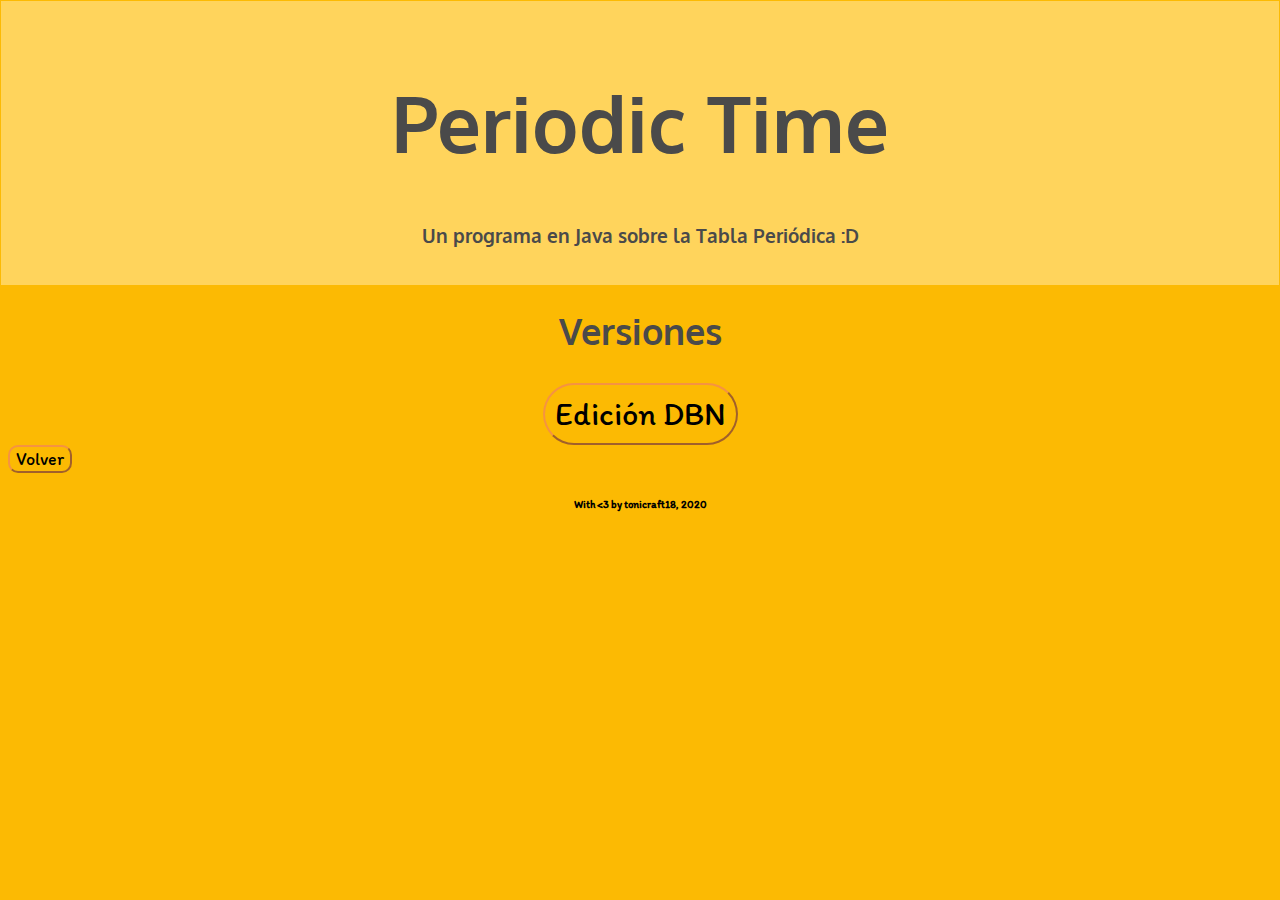
==== webkit/download/index.html @ 15af5faa "download page terminada" ====
<!DOCTYPE html>
<html lang="es">
  <head>
    <link href="https://fonts.googleapis.com/css2?family=Itim&display=swap" rel="stylesheet">
    <link href="https://fonts.googleapis.com/css2?family=Oxygen&display=swap" rel="stylesheet">
    <link rel="stylesheet" href="../../webkit/master.css">
    <meta charset="utf-8">
    <title>Periodic Time</title>
  </head>
  <body>
    <div class="t_bk">
      <h1 align="center">Periodic Time</h1>
      <h3 align="center">Un programa en Java sobre la Tabla Peri&oacute;dica :D</h3>
    </div>
      <h2 align="center">Versiones</h2>
    <div align="center">
      <a href="PT-DBN.zip" download><button class="mini_btn">Edici&oacute;n DBN</button></a>
    </div>
    <a href="../../"><button class="back">Volver</button></a>
    <h6 align="center" style="font-family:'Itim', sans-serif;">With &lt;3 by tonicraft18, 2020</h6>
  </body>
</html>
---- webkit/master.css ----
body{
  background-color: #fcba03;
}
h1{
  font-family: 'Oxygen', sans-serif;
  font-size: 78px;
  color: #4a4a4a;
}
h3, h2{
  font-family: 'Oxygen', sans-serif;
  color: #4a4a4a;
}
h2{
  font-size: 36px;
}
.pa{
  color: #757575;
  font-size: 36px;
  position: sticky;
  font-family: 'Itim', sans-serif;
}
.t_bk{
  margin: -7px;
  padding: 20px;
  background-color: #ffd45c;
}
.tab{
  margin-top: 5%;
}
.r_text{
  margin-left: 5%;
}
.l_text{
  margin-right: 5%;
}
tr{
  margin: 10px;
}
img{
  margin-top: 5%;
  margin-bottom: 5%;
}
.btn{
  background-color: transparent;
  border-color: #f59342;
  cursor: pointer;
  border-radius: 72px;
  font-size: 62px;
  font-family: 'Itim', sans-serif;
  padding: 20px;
  transition: 0.4s;
}
.mini_btn{
  background-color: transparent;
  border-color: #f59342;
  cursor: pointer;
  border-radius: 72px;
  font-size: 32px;
  font-family: 'Itim', sans-serif;
  padding: 10px;
  transition: 0.4s;
}
.btn:hover, .mini_btn:hover, .back:hover{
  background-color: #f59342;
}
.back{
  font-family: 'Itim', sans-serif;
  font-size: 18px;
  background-color: transparent;
  border-radius: 10px;
  border-color: #f59342;
  cursor: pointer;
  transition: 0.4s;
}
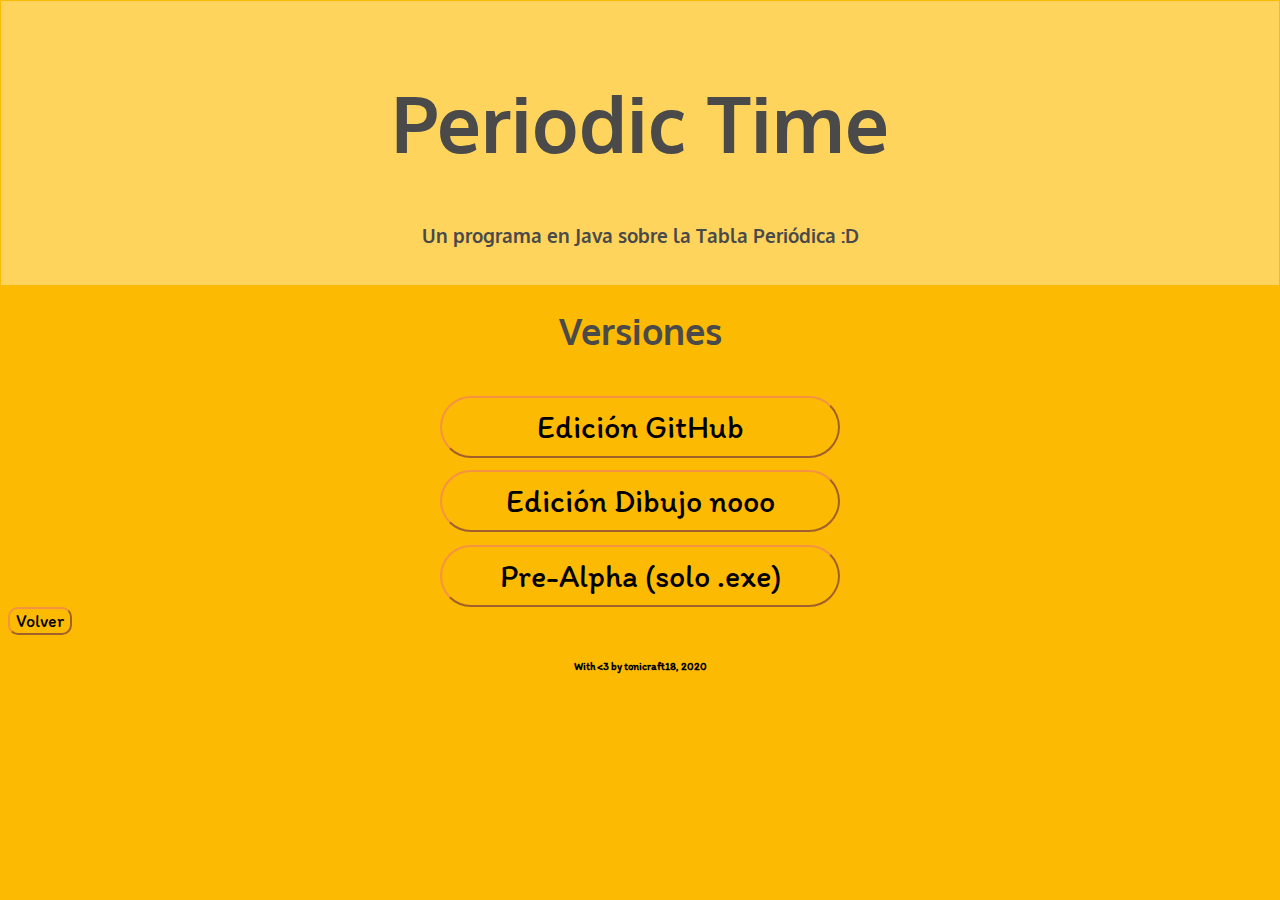
==== commit 60b5a231: "arreglo de botones 'download'" ====
--- a/webkit/download/index.html
+++ b/webkit/download/index.html
@@ -14,7 +14,9 @@
     </div>
       <h2 align="center">Versiones</h2>
     <div align="center">
-      <a href="PT-DBN.zip" download><button class="mini_btn">Edici&oacute;n DBN</button></a>
+      <a href="gh/PT-GH.zip" download><button class="mini_btn">Edici&oacute;n GitHub</button></a><br>
+      <a href="dbn/PT-DBN.zip" download><button class="mini_btn">Edici&oacute;n Dibujo nooo</button></a><br>
+      <a href="pre-alpha/pre-alpha.zip" download><button class="mini_btn">Pre-Alpha (solo .exe)</button></a>
     </div>
     <a href="../../"><button class="back">Volver</button></a>
     <h6 align="center" style="font-family:'Itim', sans-serif;">With &lt;3 by tonicraft18, 2020</h6>
--- a/webkit/master.css
+++ b/webkit/master.css
@@ -51,6 +51,8 @@
   transition: 0.4s;
 }
 .mini_btn{
+  margin-top: 1%;
+  width: 400px;
   background-color: transparent;
   border-color: #f59342;
   cursor: pointer;
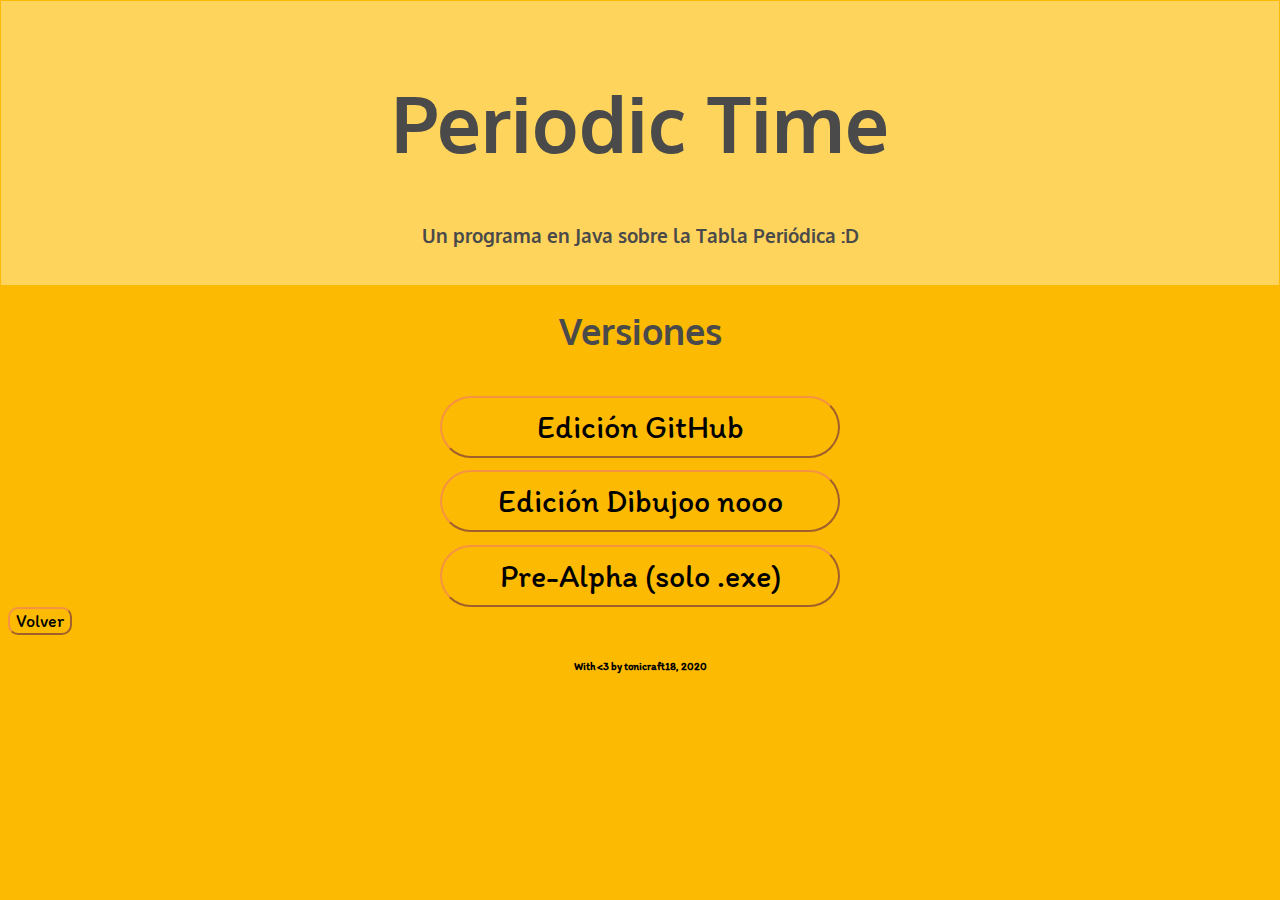
==== commit f1b39cac: "wtf error" ====
--- a/webkit/download/index.html
+++ b/webkit/download/index.html
@@ -15,7 +15,7 @@
       <h2 align="center">Versiones</h2>
     <div align="center">
       <a href="gh/PT-GH.zip" download><button class="mini_btn">Edici&oacute;n GitHub</button></a><br>
-      <a href="dbn/PT-DBN.zip" download><button class="mini_btn">Edici&oacute;n Dibujo nooo</button></a><br>
+      <a href="dbn/PT-DBN.zip" download><button class="mini_btn">Edici&oacute;n Dibujoo nooo</button></a><br>
       <a href="pre-alpha/pre-alpha.zip" download><button class="mini_btn">Pre-Alpha (solo .exe)</button></a>
     </div>
     <a href="../../"><button class="back">Volver</button></a>
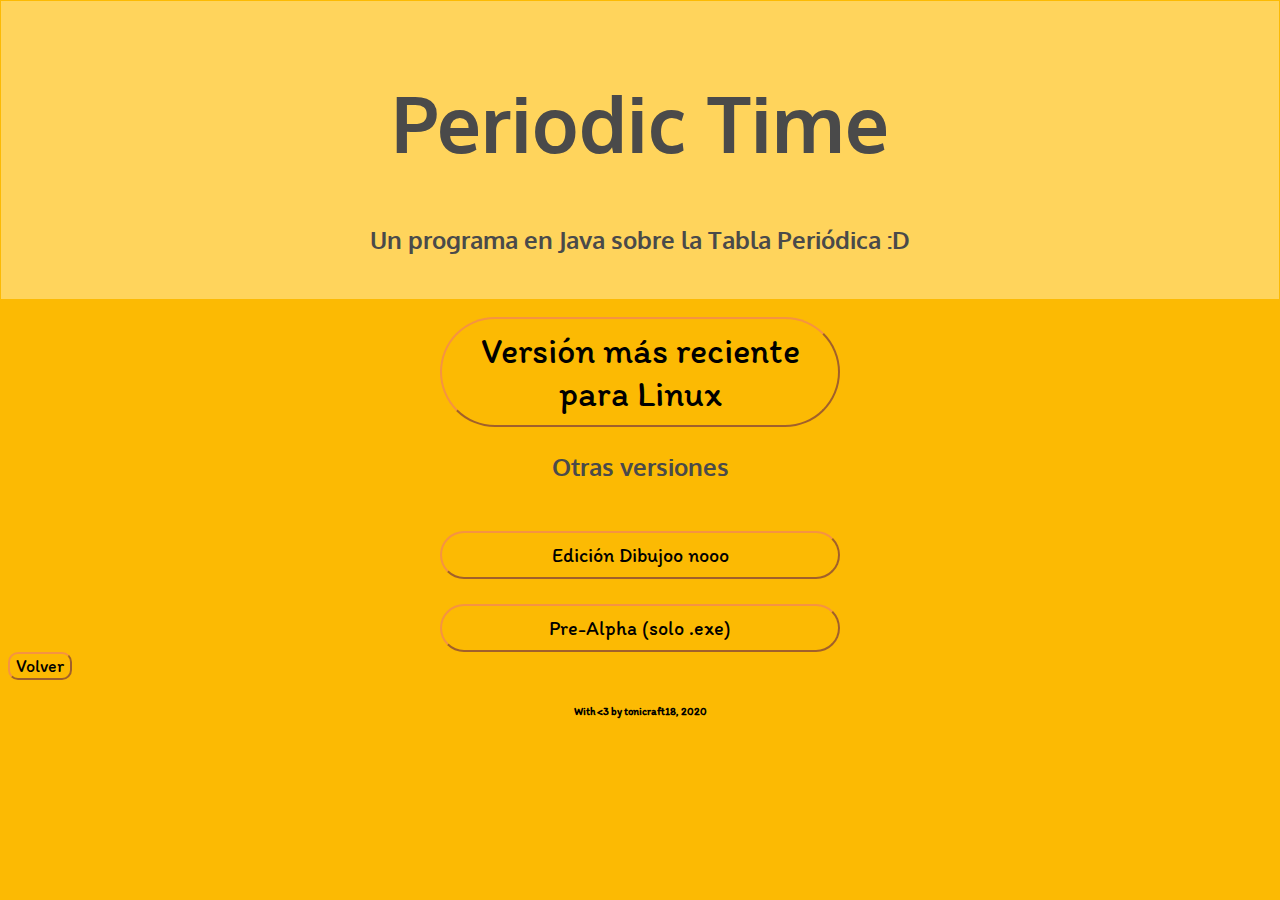
==== commit ff458325: "adding custom download btn" ====
--- a/webkit/download/index.html
+++ b/webkit/download/index.html
@@ -7,14 +7,42 @@
     <meta charset="utf-8">
     <title>Periodic Time</title>
   </head>
+  <script>
+    window.onload = () => {
+      function u(){
+        var nav = window.navigator.appVersion.toLowerCase()
+        if(nav.indexOf('win') != -1){
+		      so = 'Versi&oacute;n m&aacute;s reciente para Windows'
+	      }
+	      else if(nav.indexOf('linux') != -1){
+		      so = 'Versi&oacute;n m&aacute;s reciente para Linux'
+	      }
+	      else if(nav.indexOf('mac') != -1){
+		      so = 'Versi&oacute;n m&aacute;s reciente para Mac'
+        }else{
+          so = 'Aplicaci&oacute;n no compatible con su Sistema Operativo'
+        }
+        return so
+      }
+      so = u()
+      if(so === "Aplicaci&oacute;n no compatible con su Sistema Operativo"){
+        document.getElementById('bttn').innerHTML = '<h2>'+so+'</h2>'
+      }else{
+        document.getElementById('f').innerHTML = '<a href="gh/PT-GH.zip" download><button class="semi_btn">'+so+' </button></a>'
+      }
+    }
+  </script>
+
   <body>
     <div class="t_bk">
       <h1 align="center">Periodic Time</h1>
       <h3 align="center">Un programa en Java sobre la Tabla Peri&oacute;dica :D</h3>
     </div>
-      <h2 align="center">Versiones</h2>
-    <div align="center">
-      <a href="gh/PT-GH.zip" download><button class="mini_btn">Edici&oacute;n GitHub</button></a><br>
+    <div align="center" id="bttn">
+      <div id="f">
+
+      </div>
+      <h3 align="center">Otras versiones</h3>
       <a href="dbn/PT-DBN.zip" download><button class="mini_btn">Edici&oacute;n Dibujoo nooo</button></a><br>
       <a href="pre-alpha/pre-alpha.zip" download><button class="mini_btn">Pre-Alpha (solo .exe)</button></a>
     </div>
--- a/webkit/master.css
+++ b/webkit/master.css
@@ -9,6 +9,9 @@
 h3, h2{
   font-family: 'Oxygen', sans-serif;
   color: #4a4a4a;
+}
+h3{
+  font-size: 24px;
 }
 h2{
   font-size: 36px;
@@ -51,18 +54,30 @@
   transition: 0.4s;
 }
 .mini_btn{
-  margin-top: 1%;
+  margin-top: 2%;
   width: 400px;
   background-color: transparent;
   border-color: #f59342;
   cursor: pointer;
   border-radius: 72px;
-  font-size: 32px;
+  font-size: 20px;
   font-family: 'Itim', sans-serif;
   padding: 10px;
   transition: 0.4s;
 }
-.btn:hover, .mini_btn:hover, .back:hover{
+.semi_btn{
+  margin-top: 2%;
+  width: 400px;
+  background-color: transparent;
+  border-color: #f59342;
+  cursor: pointer;
+  border-radius: 72px;
+  font-size: 36px;
+  font-family: 'Itim', sans-serif;
+  padding: 10px;
+  transition: 0.4s;
+}
+.btn:hover, .mini_btn:hover, .back:hover, .semi_btn:hover{
   background-color: #f59342;
 }
 .back{
